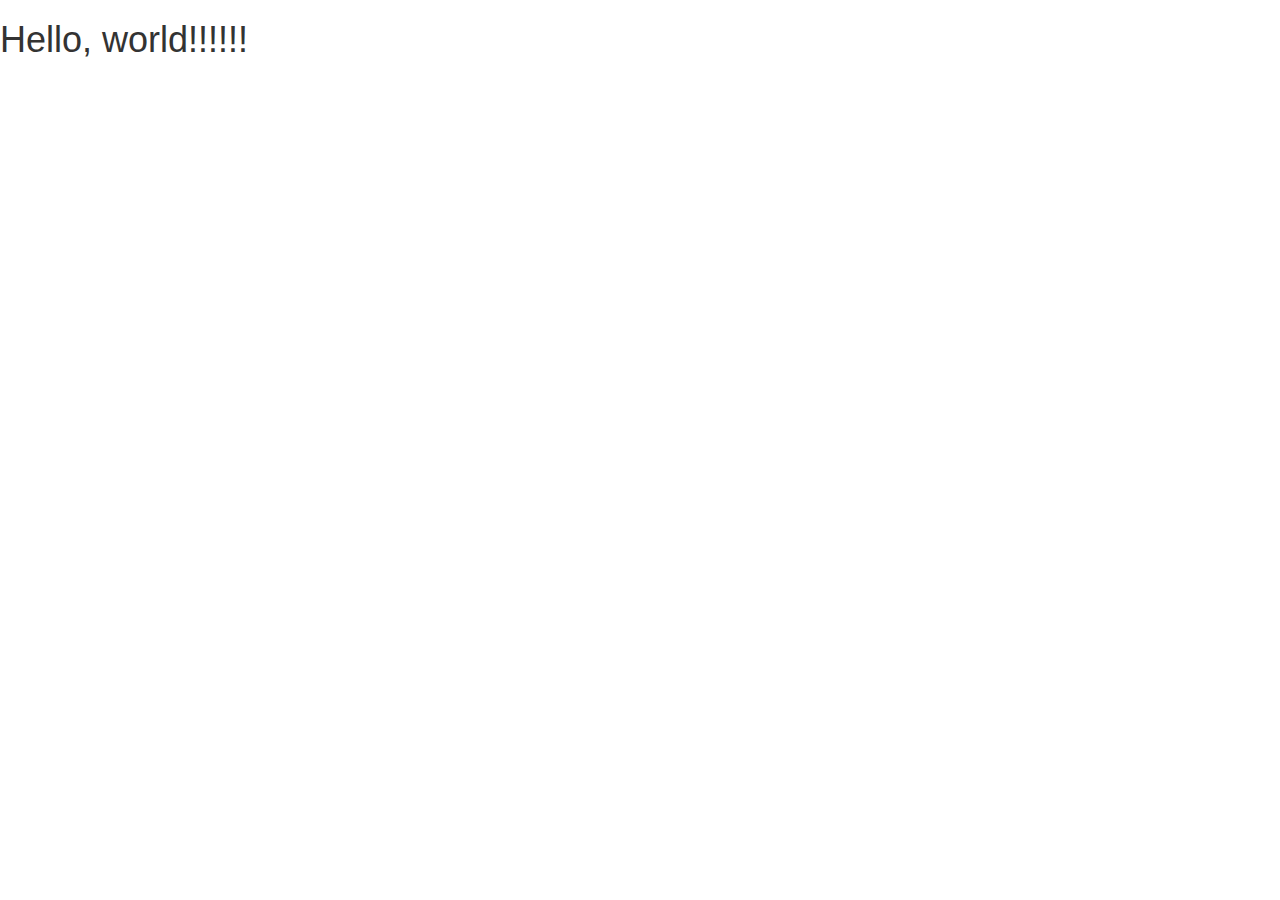
==== src/www/index.html @ a6bbfc16 "updated project structure + added doc" ====
<!DOCTYPE html>
<html lang="en">
  <head>
    <meta charset="utf-8">
    <meta http-equiv="X-UA-Compatible" content="IE=edge">
    <meta name="viewport" content="width=device-width, initial-scale=1">
    <title>Bootstrap 101 Template</title>
    <link href="css/bootstrap.min.css" rel="stylesheet">

  </head>
  <body>
    <h1>Hello, world!!!!!!</h1>

    <script src="js/jquery-1.11.3.min.js"></script>
    <script src="js/bootstrap.min.js"></script>
  </body>
</html>
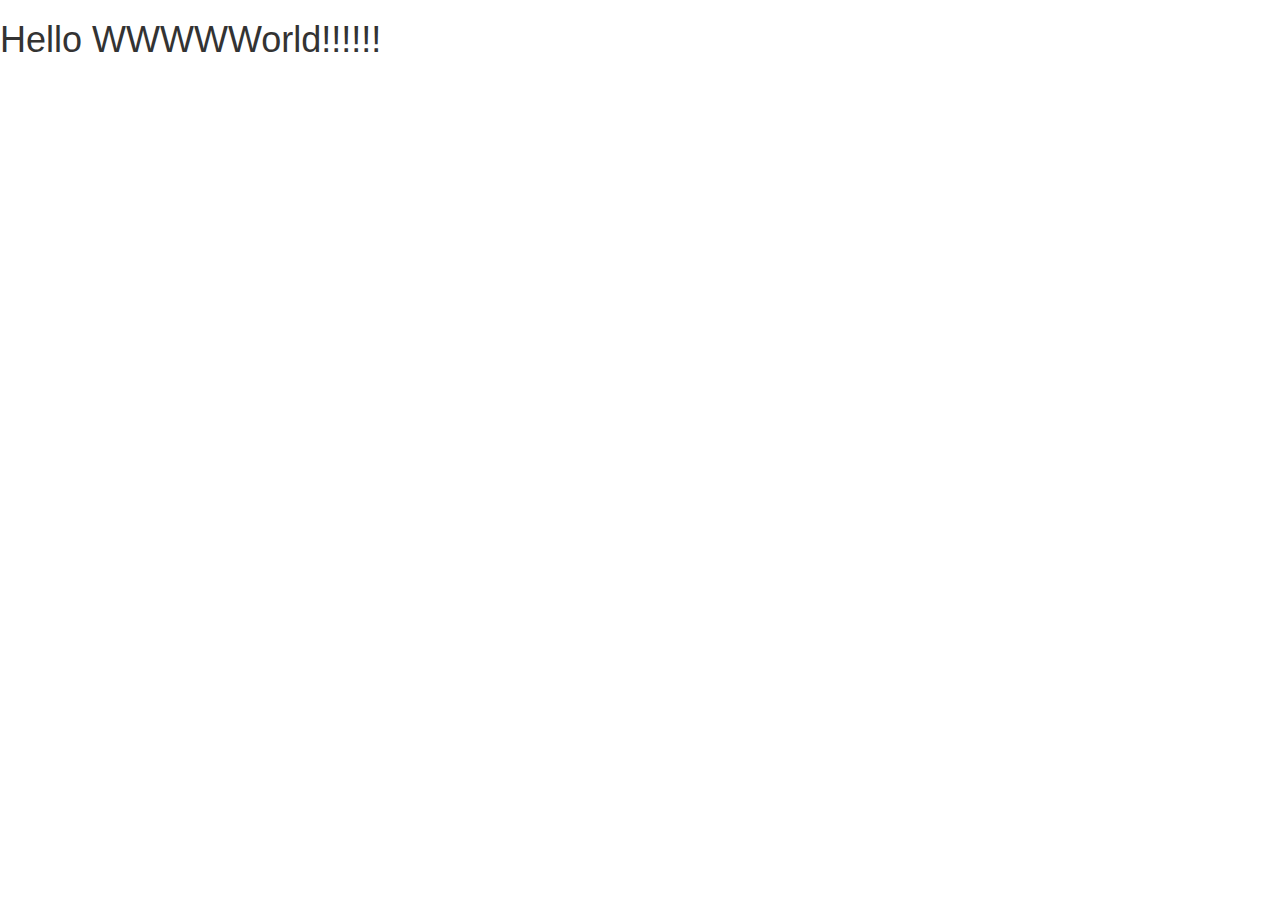
==== commit 0b8f5335: "doc update" ====
--- a/src/www/index.html
+++ b/src/www/index.html
@@ -9,7 +9,7 @@
 
   </head>
   <body>
-    <h1>Hello, world!!!!!!</h1>
+    <h1>Hello WWWWWorld!!!!!!</h1>
 
     <script src="js/jquery-1.11.3.min.js"></script>
     <script src="js/bootstrap.min.js"></script>
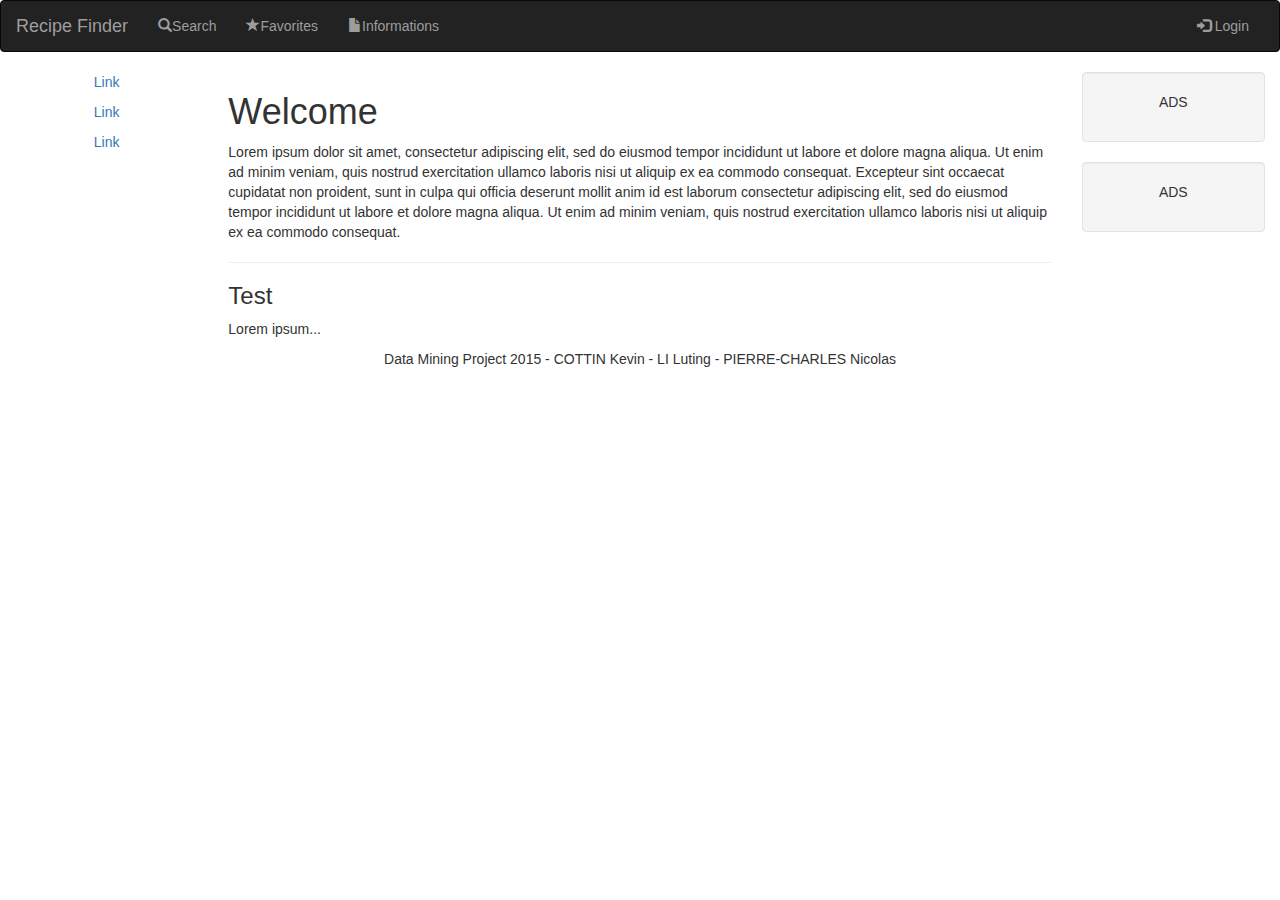
==== commit dbe1d96e: "update index" ====
--- a/src/www/index.html
+++ b/src/www/index.html
@@ -4,14 +4,63 @@
     <meta charset="utf-8">
     <meta http-equiv="X-UA-Compatible" content="IE=edge">
     <meta name="viewport" content="width=device-width, initial-scale=1">
-    <title>Bootstrap 101 Template</title>
+    <title>Recipe Finder</title>
     <link href="css/bootstrap.min.css" rel="stylesheet">
+		<link href="css/index.css" rel="stylsheet">
+	</head>
+<body>
 
-  </head>
-  <body>
-    <h1>Hello WWWWWorld!!!!!!</h1>
+<nav class="navbar navbar-inverse">
+  <div class="container-fluid">
+    <div class="navbar-header">
+      <button type="button" class="navbar-toggle" data-toggle="collapse" data-target="#myNavbar">
+        <span class="icon-bar"></span>
+        <span class="icon-bar"></span>
+        <span class="icon-bar"></span>
+      </button>
+      <a class="navbar-brand" href="#">Recipe Finder</a>
+    </div>
+    <div class="collapse navbar-collapse" id="myNavbar">
+      <ul class="nav navbar-nav">
+        <li><a href="#"><span class="glyphicon glyphicon-search"></span>Search</a></li>
+        <li><a href="#"><span class="glyphicon glyphicon-star"></span>Favorites</a></li>
+        <li><a href="#"><span class="glyphicon glyphicon-file"></span>Informations</a></li>
+      </ul>
+      <ul class="nav navbar-nav navbar-right">
+        <li><a href="#"><span class="glyphicon glyphicon-log-in"></span> Login</a></li>
+      </ul>
+    </div>
+  </div>
+</nav>
 
-    <script src="js/jquery-1.11.3.min.js"></script>
-    <script src="js/bootstrap.min.js"></script>
-  </body>
+<div class="container-fluid text-center">
+  <div class="row content">
+    <div class="col-sm-2 sidenav">
+      <p><a href="#">Link</a></p>
+      <p><a href="#">Link</a></p>
+      <p><a href="#">Link</a></p>
+    </div>
+    <div class="col-sm-8 text-left">
+      <h1>Welcome</h1>
+      <p>Lorem ipsum dolor sit amet, consectetur adipiscing elit, sed do eiusmod tempor incididunt ut labore et dolore magna aliqua. Ut enim ad minim veniam, quis nostrud exercitation ullamco laboris nisi ut aliquip ex ea commodo consequat. Excepteur sint occaecat cupidatat non proident, sunt in culpa qui officia deserunt mollit anim id est laborum consectetur adipiscing elit, sed do eiusmod tempor incididunt ut labore et dolore magna aliqua. Ut enim ad minim veniam, quis nostrud exercitation ullamco laboris nisi ut aliquip ex ea commodo consequat.</p>
+      <hr>
+      <h3>Test</h3>
+      <p>Lorem ipsum...</p>
+    </div>
+    <div class="col-sm-2 sidenav">
+      <div class="well">
+        <p>ADS</p>
+      </div>
+      <div class="well">
+        <p>ADS</p>
+      </div>
+    </div>
+  </div>
+</div>
+
+<footer class="container-fluid text-center">
+  <p>Data Mining Project 2015 - COTTIN Kevin - LI Luting - PIERRE-CHARLES Nicolas</p>
+</footer>
+
+</body>
 </html>
--- a/src/www/css/index.css
+++ b/src/www/css/index.css
@@ -0,0 +1,31 @@
+/* Remove the navbar's default margin-bottom and rounded borders */
+.navbar {
+  margin-bottom: 0;
+  border-radius: 0;
+}
+
+/* Set height of the grid so .sidenav can be 100% (adjust as needed) */
+.row.content {height: 450px}
+
+/* Set gray background color and 100% height */
+.sidenav {
+  padding-top: 20px;
+  background-color: #f1f1f1;
+  height: 100%;
+}
+
+/* Set black background color, white text and some padding */
+footer {
+  background-color: black;
+  color: white;
+  padding: 15px;
+}
+
+/* On small screens, set height to 'auto' for sidenav and grid */
+@media screen and (max-width: 767px) {
+  .sidenav {
+	height: auto;
+	padding: 15px;
+  }
+  .row.content {height:auto;}
+}
